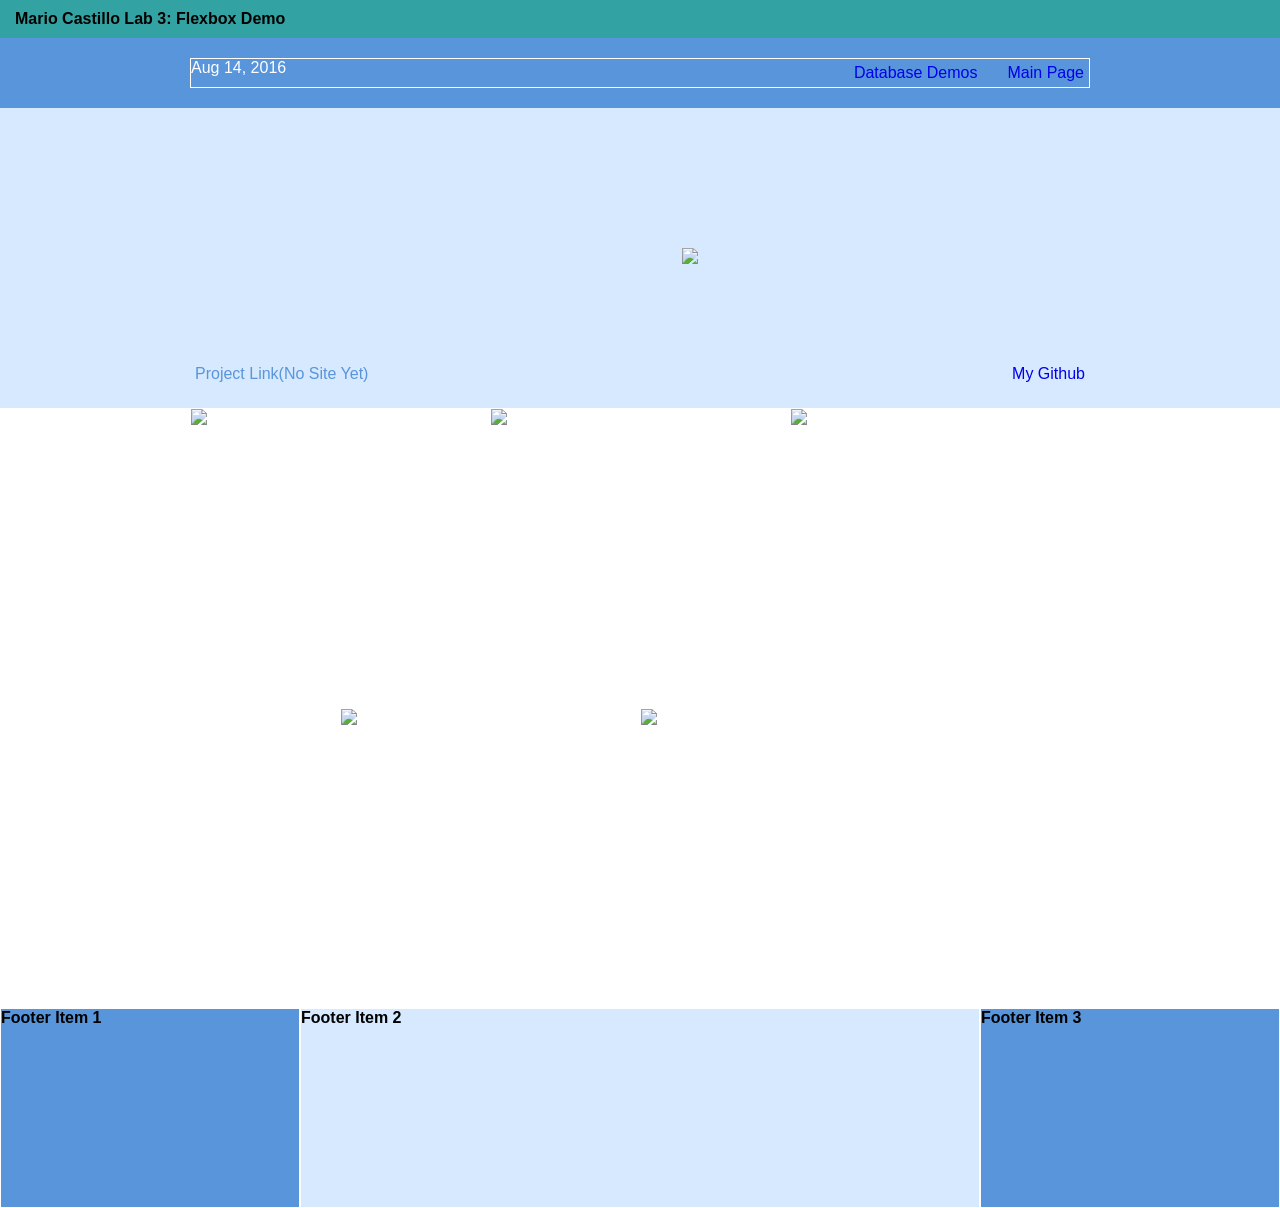
==== client/lab_4/index.html @ 2a306881 "committing" ====
<!DOCTYPE html>
<html lang='en'>
  <head>
    <meta charset='UTF-8'/>
    <title>Some Web Page</title>
    <link rel='stylesheet' href='styles.css'/>
  </head>
  <body class = 'wrapper'>
    <div class= 'headertop'> <strong>Mario Castillo Lab 3: Flexbox Demo </strong></div>
    <div class='menu-container'>
    <div class='menu'>
      <div class='date'>Aug 14, 2016</div>
      <div class='databasedemos'><a href=data.html>Database Demos</a></div>
      <div class='mainpage'><a href= index.html>Main Page</a></div>
    </div>
  </div>
    <div class='header-container'>
  <div class='header'>
    <div class='projectlink'> <a href= >Project Link(No Site Yet)</a></div>
    <div class='logo'><img src='images/awesome-logo.svg'/></div>
    <div class='githublink'> <a href= https://github.com/mcastillo130/INST377-Lab-Work> My Github </a></div>

  </div>
</div>
<div class='photo-grid-container'>
  <div class='photo-grid'>
    <div class='photo-grid-item first-item'>
      <img src='images/one.svg'/>
    </div>
    <div class='photo-grid-item'>
      <img src='images/two.svg'/>
    </div>
    <div class='photo-grid-item'>
      <img src='images/three.svg'/>
    </div>
    <div class='photo-grid-item'>
      <img src='images/four.svg'/>
    </div>
    <div class='photo-grid-item last-item'>
      <img src='images/five.svg'/>
    </div>
  </div>
</div>
<div class='footer'>
  <div class='footer-item footer-one'><strong> Footer Item 1</strong></div>
  <div class='footer-item footer-two'><strong> Footer Item 2</strong></div>
  <div class='footer-item footer-three'><strong> Footer Item 3</strong></div>
</div>

  </body>
</html>
---- client/lab_4/styles.css ----
* {
    margin: 0;
    padding: 0;
    box-sizing: border-box;
  }
  
  body {
    margin: 0;
    padding: 0;
  }
  
  a {
    display: inline-block;
    text-decoration: none;
    padding: 5px;
  }
  
  a:hover {
    color: white;
  }
  a:visited
  {
      text-decoration: none;
      decoration: none;
  
  
  }
  .headertop{
    width: 100%;
    display: inline-block;
    background-color: rgba(0,139, 139,0.8);
    padding: 10px 15px;
    margin: 0;
  }
  .menu-container {
    color: #fff;
    background-color: #5995DA;  /* Blue */
    padding: 20px 0;
    display: flex;
    justify-content: center;
  
  }
  
  .menu {
    border: 1px solid #fff;
    width: 900px;
    display: flex;
    justify-content: space-around;
  }
  .links {
    border: 1px solid #fff;  /* For debugging */
    display: flex;
    justify-content: flex-end;
  }
  
  .mainpage {
    margin-left: 20px;
  }
  .header-container {
    color: #5995DA;
    background-color: #D6E9FE;
    display: flex;
    justify-content: center;
  }
  
  .header {
    width: 900px;
    height: 300px;
    display: flex;
    justify-content: space-between;
    align-items: center;
  }
  .photo-grid-container {
    display: flex;
    justify-content: center;
  }
  
  .photo-grid {
    width: 900px;
    display: flex;
    justify-content: center;
    flex-wrap: wrap;
    flex-direction: row-reverse;
    align-items: center;
  }
  
  .photo-grid-item {
    border: 1px solid #fff;
    width: 300px;
    height: 300px;
  }
  
  .first-item {
    order: 1;
  }
  
  .last-item {
    order: -1;
  }
  .githublink,
  .projectlink {
    align-self: flex-end;
    margin-bottom: 20px;
  }
  .footer {
    display: flex;
    justify-content: space-between;
  }
  
  .footer-item {
    border: 1px solid #fff;
    background-color: #D6E9FE;
    height: 200px;
    flex: 1;
  }
  .footer-three {
    flex: 2;
  }
  .footer-one,
  .footer-three {
    background-color: #5995DA;
    flex: initial;
    width: 300px;
  }
  .databasedemos {
    margin-left: auto;
  
  
  }
  .databasedemos a:visited
  { color: #fff;
  
  }
  .mainpage a:visited
  { color: #fff;
  
  }
  .header-container a:visited
  {
    color:#5995DA;
  }
  .wrapper {
    font-family: ‘Segoe UI’, Candara, ‘Bitstream Vera Sans’, ‘DejaVu Sans’, ‘Bitsream Vera Sans’, ‘Trebuchet MS’, Verdana, ‘Verdana Ref’, sans-serif;
    margin:0;
  }
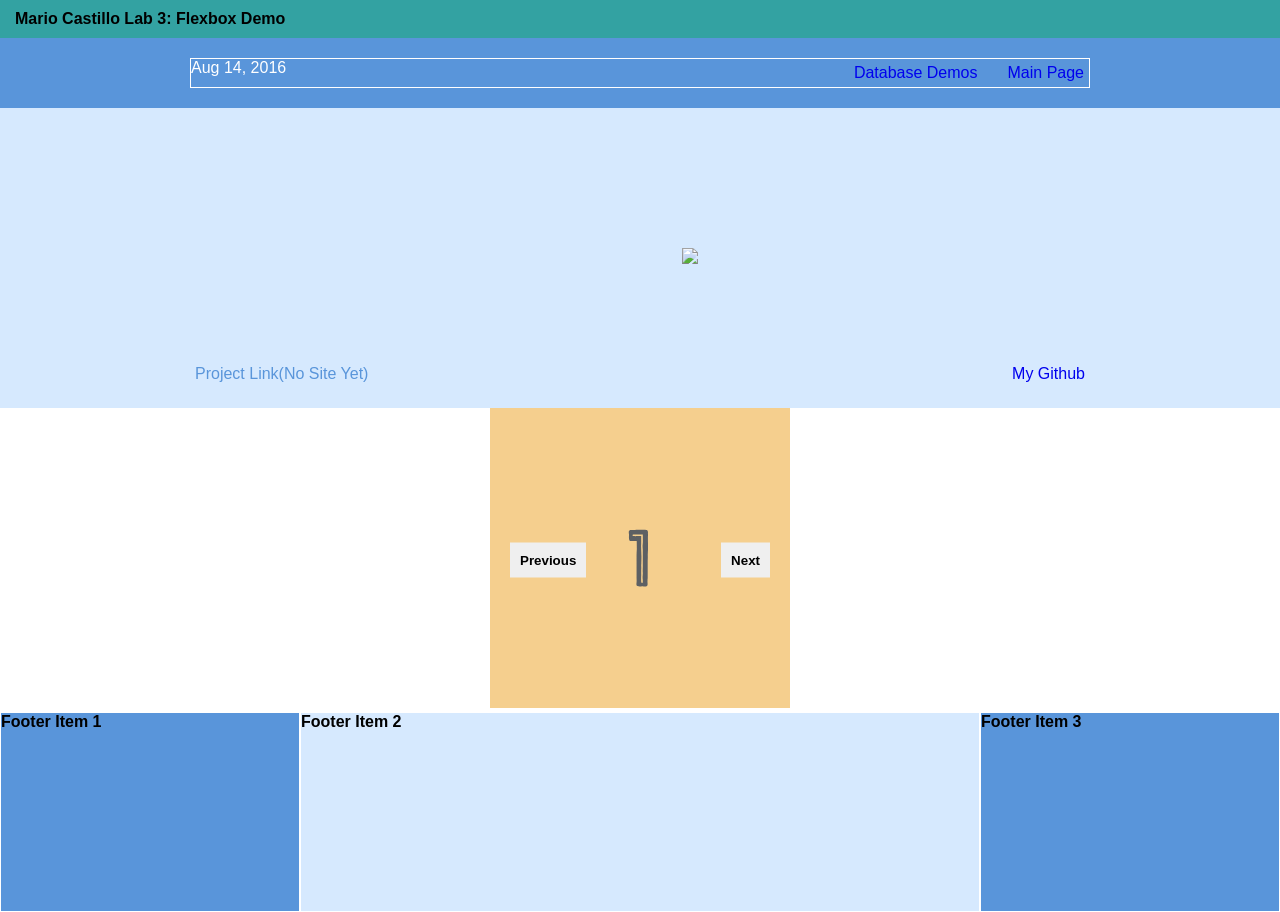
==== commit f4055edc: "changes" ====
--- a/client/lab_4/index.html
+++ b/client/lab_4/index.html
@@ -6,46 +6,65 @@
     <link rel='stylesheet' href='styles.css'/>
   </head>
   <body class = 'wrapper'>
+
+
+
+
+
+
     <div class= 'headertop'> <strong>Mario Castillo Lab 3: Flexbox Demo </strong></div>
     <div class='menu-container'>
     <div class='menu'>
       <div class='date'>Aug 14, 2016</div>
-      <div class='databasedemos'><a href=data.html>Database Demos</a></div>
-      <div class='mainpage'><a href= index.html>Main Page</a></div>
+      <div class='databasedemos'><a href=data4.html>Database Demos</a></div>
+      <div class='mainpage'><a href= index4.html>Main Page</a></div>
     </div>
   </div>
     <div class='header-container'>
   <div class='header'>
     <div class='projectlink'> <a href= >Project Link(No Site Yet)</a></div>
-    <div class='logo'><img src='images/awesome-logo.svg'/></div>
+    <div class='logo'><img src='imageslab4/awesome-logo.svg'/></div>
     <div class='githublink'> <a href= https://github.com/mcastillo130/INST377-Lab-Work> My Github </a></div>
 
   </div>
 </div>
-<div class='photo-grid-container'>
-  <div class='photo-grid'>
-    <div class='photo-grid-item first-item'>
+
+  <div class= 'photo-grid-container'>
+  <div class="carousel">
+    <div class='carousel__item carousel__item--visible'>
       <img src='images/one.svg'/>
     </div>
-    <div class='photo-grid-item'>
+    <div class='carousel__item'>
       <img src='images/two.svg'/>
     </div>
-    <div class='photo-grid-item'>
+    <div class='carousel__item'>
       <img src='images/three.svg'/>
     </div>
-    <div class='photo-grid-item'>
+    <div class='carousel__item'>
       <img src='images/four.svg'/>
     </div>
-    <div class='photo-grid-item last-item'>
+    <div class='carousel__item'>
       <img src='images/five.svg'/>
     </div>
+    <div class = "carousel__actions">
+      <button id="carousel__button--prev" aria-label="Previous slide">Previous</button>
+      <button id="carousel__button--next" aria-label="Next slide">Next</button>
+      </div>
   </div>
 </div>
+<script src="app.js"> </script>
+
+
+
 <div class='footer'>
   <div class='footer-item footer-one'><strong> Footer Item 1</strong></div>
   <div class='footer-item footer-two'><strong> Footer Item 2</strong></div>
   <div class='footer-item footer-three'><strong> Footer Item 3</strong></div>
 </div>
 
+
+
+
   </body>
+
 </html>
--- a/client/lab_4/styles.css
+++ b/client/lab_4/styles.css
@@ -1,145 +1,213 @@
 * {
-    margin: 0;
-    padding: 0;
-    box-sizing: border-box;
+  margin: 0;
+  padding: 0;
+  box-sizing: border-box;
+}
+
+body {
+  margin: 0;
+  padding: 0;
+}
+
+a {
+  display: inline-block;
+  text-decoration: none;
+  padding: 5px;
+}
+
+a:hover {
+  color: white;
+}
+a:visited
+{
+    text-decoration: none;
+    decoration: none;
+
+
+}
+.headertop{
+  width: 100%;
+  display: inline-block;
+  background-color: rgba(0,139, 139,0.8);
+  padding: 10px 15px;
+  margin: 0;
+}
+.menu-container {
+  color: #fff;
+  background-color: #5995DA;  /* Blue */
+  padding: 20px 0;
+  display: flex;
+  justify-content: center;
+
+}
+
+.menu {
+  border: 1px solid #fff;
+  width: 900px;
+  display: flex;
+  justify-content: space-around;
+}
+.links {
+  border: 1px solid #fff;  /* For debugging */
+  display: flex;
+  justify-content: flex-end;
+}
+
+.mainpage {
+  margin-left: 20px;
+}
+.header-container {
+  color: #5995DA;
+  background-color: #D6E9FE;
+  display: flex;
+  justify-content: center;
+}
+
+.header {
+  width: 900px;
+  height: 300px;
+  display: flex;
+  justify-content: space-between;
+  align-items: center;
+}
+.photo-grid-container {
+  display: flex;
+  justify-content: center;
+}
+
+.photo-grid {
+  width: 900px;
+  display: flex;
+  justify-content: center;
+  flex-wrap: wrap;
+  flex-direction: row-reverse;
+  align-items: center;
+}
+
+.photo-grid-item {
+  border: 1px solid #fff;
+  width: 300px;
+  height: 300px;
+}
+
+.first-item {
+  order: 1;
+}
+
+.last-item {
+  order: -1;
+}
+.githublink,
+.projectlink {
+  align-self: flex-end;
+  margin-bottom: 20px;
+}
+.footer {
+  display: flex;
+  justify-content: space-between;
+}
+
+.footer-item {
+  border: 1px solid #fff;
+  background-color: #D6E9FE;
+  height: 200px;
+  flex: 1;
+}
+.footer-three {
+  flex: 2;
+}
+.footer-one,
+.footer-three {
+  background-color: #5995DA;
+  flex: initial;
+  width: 300px;
+}
+.databasedemos {
+  margin-left: auto;
+
+
+}
+.databasedemos a:visited
+{ color: #fff;
+
+}
+.mainpage a:visited
+{ color: #fff;
+
+}
+.header-container a:visited
+{
+  color:#5995DA;
+}
+.wrapper {
+  font-family: ‘Segoe UI’, Candara, ‘Bitstream Vera Sans’, ‘DejaVu Sans’, ‘Bitsream Vera Sans’, ‘Trebuchet MS’, Verdana, ‘Verdana Ref’, sans-serif;
+  margin:0;
+}
+.carousel {
+  overflow: hidden;
+  max-width: 600px;
+  position: relative;
+}
+
+.carousel .carousel__item,
+.carousel .carousel__item--hidden {
+  display: none;
+}
+
+.carousel .carousel__item img {
+  width: 100%;
+  max-width: 600px;
+  height: auto;
+}
+
+.carousel .carousel__item--visible {
+  display: block;
+  animation: fadeVisibility 0.5s;
+}
+
+.carousel .carousel__actions {
+  display: flex;
+  width: 100%;
+  align-items:center;
+  justify-content: space-between;
+
+  position: absolute;
+  top: 50%;
+  transform: translateY(-50%);
+
+}
+
+.carousel .carousel__actions button {
+
+  border:none;
+  font-weight: bold;
+  cursor: pointer;
+  padding: 10px;
+
+
+}
+.carousel .carousel__actions button:hover {
+  background-color: #FFA500;
+  border: 2px solid #0000FF;
+
+}
+
+.carousel .carousel__actions button#carousel__button--prev {
+  margin-left: 20px;
+
+
+}
+
+.carousel .carousel__actions button#carousel__button--next {
+  margin-right: 20px;
+}
+
+@keyframes fadeVisibility {
+  0% {
+    opacity: 0;
   }
-  
-  body {
-    margin: 0;
-    padding: 0;
+  100% {
+    opacity: 1;
+    transform: opacity linear;
   }
-  
-  a {
-    display: inline-block;
-    text-decoration: none;
-    padding: 5px;
-  }
-  
-  a:hover {
-    color: white;
-  }
-  a:visited
-  {
-      text-decoration: none;
-      decoration: none;
-  
-  
-  }
-  .headertop{
-    width: 100%;
-    display: inline-block;
-    background-color: rgba(0,139, 139,0.8);
-    padding: 10px 15px;
-    margin: 0;
-  }
-  .menu-container {
-    color: #fff;
-    background-color: #5995DA;  /* Blue */
-    padding: 20px 0;
-    display: flex;
-    justify-content: center;
-  
-  }
-  
-  .menu {
-    border: 1px solid #fff;
-    width: 900px;
-    display: flex;
-    justify-content: space-around;
-  }
-  .links {
-    border: 1px solid #fff;  /* For debugging */
-    display: flex;
-    justify-content: flex-end;
-  }
-  
-  .mainpage {
-    margin-left: 20px;
-  }
-  .header-container {
-    color: #5995DA;
-    background-color: #D6E9FE;
-    display: flex;
-    justify-content: center;
-  }
-  
-  .header {
-    width: 900px;
-    height: 300px;
-    display: flex;
-    justify-content: space-between;
-    align-items: center;
-  }
-  .photo-grid-container {
-    display: flex;
-    justify-content: center;
-  }
-  
-  .photo-grid {
-    width: 900px;
-    display: flex;
-    justify-content: center;
-    flex-wrap: wrap;
-    flex-direction: row-reverse;
-    align-items: center;
-  }
-  
-  .photo-grid-item {
-    border: 1px solid #fff;
-    width: 300px;
-    height: 300px;
-  }
-  
-  .first-item {
-    order: 1;
-  }
-  
-  .last-item {
-    order: -1;
-  }
-  .githublink,
-  .projectlink {
-    align-self: flex-end;
-    margin-bottom: 20px;
-  }
-  .footer {
-    display: flex;
-    justify-content: space-between;
-  }
-  
-  .footer-item {
-    border: 1px solid #fff;
-    background-color: #D6E9FE;
-    height: 200px;
-    flex: 1;
-  }
-  .footer-three {
-    flex: 2;
-  }
-  .footer-one,
-  .footer-three {
-    background-color: #5995DA;
-    flex: initial;
-    width: 300px;
-  }
-  .databasedemos {
-    margin-left: auto;
-  
-  
-  }
-  .databasedemos a:visited
-  { color: #fff;
-  
-  }
-  .mainpage a:visited
-  { color: #fff;
-  
-  }
-  .header-container a:visited
-  {
-    color:#5995DA;
-  }
-  .wrapper {
-    font-family: ‘Segoe UI’, Candara, ‘Bitstream Vera Sans’, ‘DejaVu Sans’, ‘Bitsream Vera Sans’, ‘Trebuchet MS’, Verdana, ‘Verdana Ref’, sans-serif;
-    margin:0;
-  }
+}
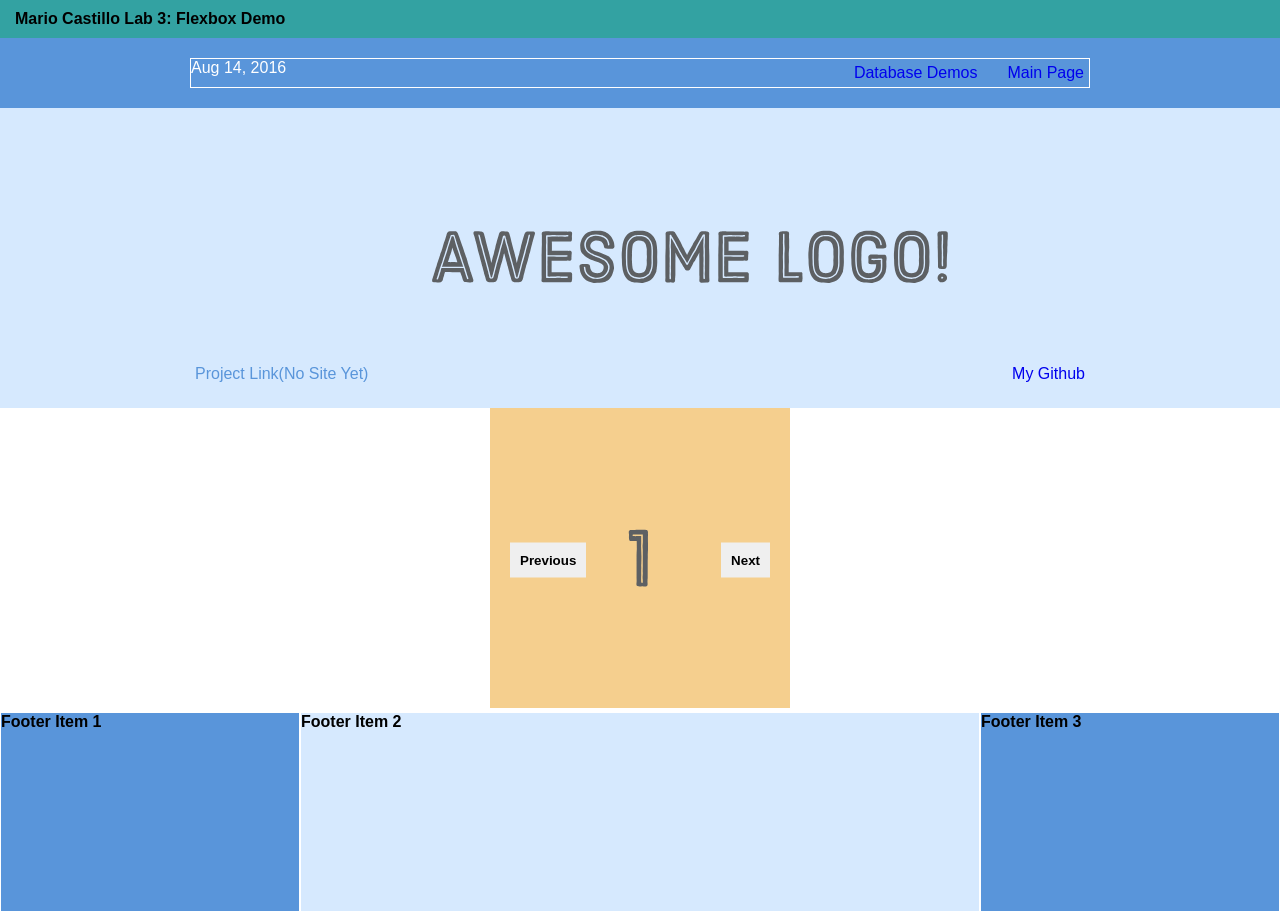
==== commit 83310532: "Update index.html" ====
--- a/client/lab_4/index.html
+++ b/client/lab_4/index.html
@@ -23,7 +23,7 @@
     <div class='header-container'>
   <div class='header'>
     <div class='projectlink'> <a href= >Project Link(No Site Yet)</a></div>
-    <div class='logo'><img src='imageslab4/awesome-logo.svg'/></div>
+    <div class='logo'><img src='images/awesome-logo.svg'/></div>
     <div class='githublink'> <a href= https://github.com/mcastillo130/INST377-Lab-Work> My Github </a></div>
 
   </div>
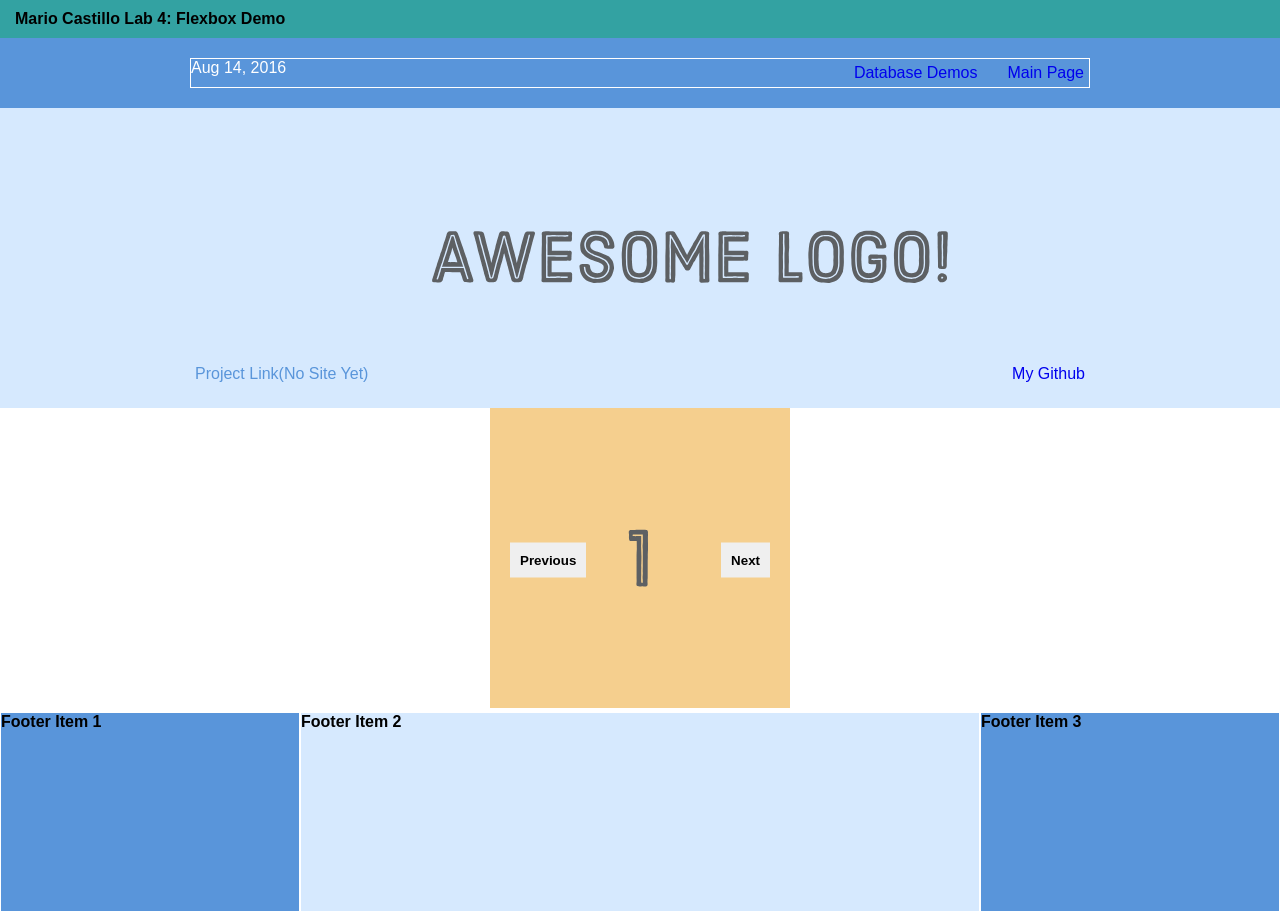
==== commit 225ff3b5: "new commits" ====
--- a/client/lab_4/index.html
+++ b/client/lab_4/index.html
@@ -12,7 +12,7 @@
 
 
 
-    <div class= 'headertop'> <strong>Mario Castillo Lab 3: Flexbox Demo </strong></div>
+    <div class= 'headertop'> <strong>Mario Castillo Lab 4: Flexbox Demo </strong></div>
     <div class='menu-container'>
     <div class='menu'>
       <div class='date'>Aug 14, 2016</div>
@@ -52,7 +52,7 @@
       </div>
   </div>
 </div>
-<script src="app.js"> </script>
+<script src="script.js"> </script>
 
 
 
